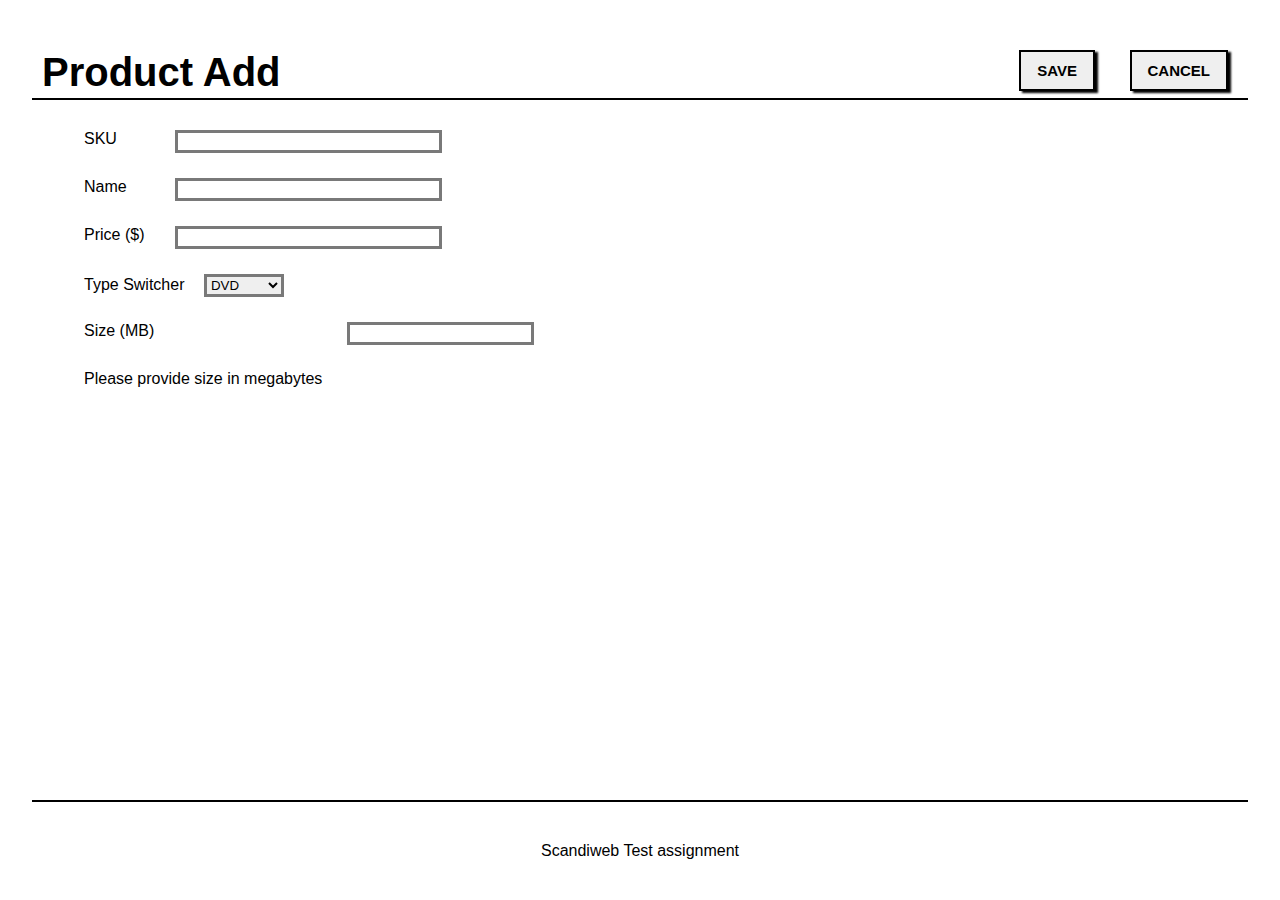
==== add-product.html @ 65190ad7 "card for each product" ====
<!DOCTYPE html>
<html lang="en">

<head>
	<meta charset="UTF-8">
	<meta http-equiv="X-UA-Compatible" content="IE=edge">
	<meta name="viewport" content="width=device-width, initial-scale=1.0">
	<link rel="stylesheet" href="./css/global.css">
	<link rel="stylesheet" href="./css/add.css">
	<script src="./js/type.js" defer></script>
	<title>Product Add</title>
</head>

<body>
	<header>
		<h1>Product Add</h1>
		<div>
			<button>SAVE</button>
			<button onclick="location.href='/product-list/'">CANCEL</button>
		</div>
	</header>
	<main>
		<form action="" id="product_form">
			<div>
				<label for="sku">SKU</label>
				<span><input type="text" id="sku" name="sku" size="30"></span>
				<label for="name">Name</label>
				<span><input type="text" id="name" name="name" size="30"></span>
				<label for="price">Price ($)</label>
				<span><input type="text" id="price" name="price" size="30"></span>
			</div>
			<label for="productTypes">Type Switcher</label>
			<select name="productType" id="productType">
				<option value="dvd" id="DVD">DVD</option>
				<option value="furniture" id="Furniture">Furniture</option>
				<option value="book" id="Book">Book</option>
			</select>
			<div id="dvd-form">
				<label for="size">Size (MB)</label>
				<input type="text" id="size" name="size">
				<p>Please provide size in megabytes</p>
			</div>
			<div id="furniture-form">
				<label for="height">Height (CM)</label>
				<input type="text" id="height" name="height">
				<label for="width">Width (CM)</label>
				<input type="text" id="width" name="width">
				<label for="length">Length (CM)</label>
				<input type="text" id="length" name="length">
				<p>Please provide dimensions in HxWxL format</p>
			</div>
			<div id="book-form">
				<label for="weight">Weight (KG)</label>
				<input type="text" id="weight" name="weight">
				<p>Please provide weight in kilograms</p>
			</div>
		</form>
	</main>
	<footer>
		<p>Scandiweb Test assignment</p>
	</footer>
</body>

</html>
---- css/global.css ----
* {
	font-family:Arial, Helvetica, sans-serif;
	margin: 0;
	box-sizing: border-box;
}

body {
	width: 95%;
	margin: auto;
}

h1 {
	font-size: 40px;
	margin: 50px 0 0 10px
}

header {
	display: flex;
	justify-content: space-between;
	border-bottom: solid 2px black;
	height: 100px;
}

header div {
	margin: 50px 20px 0 0;
}

header button {
	padding: 10px 16px;
	border: solid 2px black;
	box-shadow: 3px 2px 2px black;
	font-size: 15px;
	font-weight: bold;
	cursor: pointer;
}

button + button {
	margin-left: 30px;
}

main {
	min-height: calc(100vh - 100px - 100px);
}


footer {
	display: flex;
	height: 100px;
	justify-content: center;
	align-items: center;
	border-top: solid 2px black;
}
---- css/add.css ----
main {
  width: 90vw;
  margin: 0 auto;
  padding: 30px 20px;
}

form div {
  display: grid;
  grid-template-columns: max-content max-content;
  grid-gap: 25px;
  padding-bottom: 25px;
}

form > label {
  padding-right: 15px;
}

input {
  border: 3px solid rgb(121, 121, 121);
}

input:focus {
  border: 3px solid black;
}

select {
  border: 3px solid rgb(121, 121, 121);
}

select:focus {
  border: 3px solid black;
}

#furniture-form,
#dvd-form,
#book-form {
  display: none;
  width: 20%;
  padding-top: 25px;
}

span {
  display: block;
  overflow: hidden;
  padding: 0px 4px 0px 6px;
}
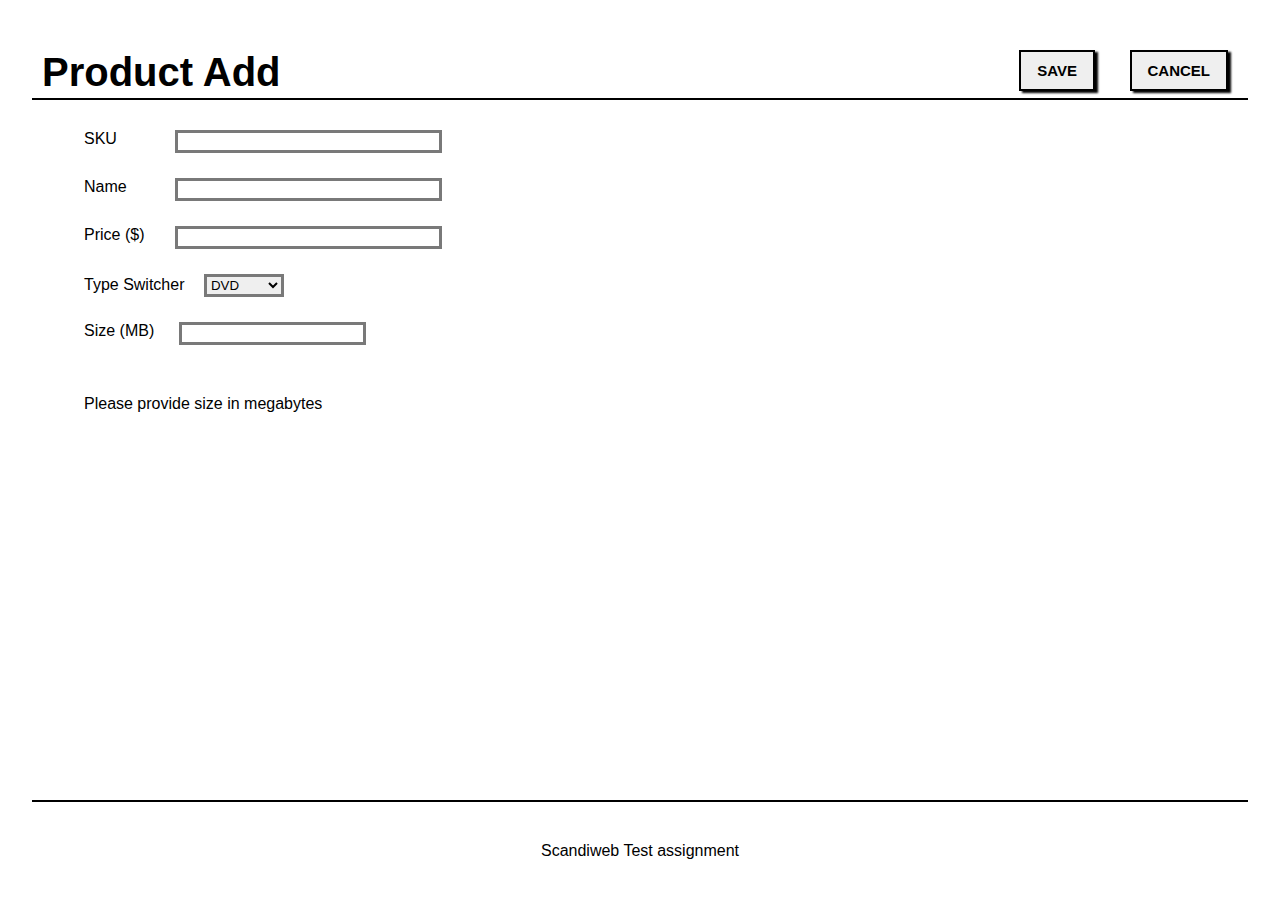
==== commit 22e19a77: "refactor type.js" ====
--- a/add-product.html
+++ b/add-product.html
@@ -1,64 +1,72 @@
 <!DOCTYPE html>
 <html lang="en">
+  <head>
+    <meta charset="UTF-8" />
+    <meta http-equiv="X-UA-Compatible" content="IE=edge" />
+    <meta name="viewport" content="width=device-width, initial-scale=1.0" />
+    <link rel="stylesheet" href="./css/global.css" />
+    <link rel="stylesheet" href="./css/add.css" />
+    <script src="./js/type.js" defer></script>
+    <title>Product Add</title>
+  </head>
 
-<head>
-	<meta charset="UTF-8">
-	<meta http-equiv="X-UA-Compatible" content="IE=edge">
-	<meta name="viewport" content="width=device-width, initial-scale=1.0">
-	<link rel="stylesheet" href="./css/global.css">
-	<link rel="stylesheet" href="./css/add.css">
-	<script src="./js/type.js" defer></script>
-	<title>Product Add</title>
-</head>
-
-<body>
-	<header>
-		<h1>Product Add</h1>
-		<div>
-			<button>SAVE</button>
-			<button onclick="location.href='/product-list/'">CANCEL</button>
-		</div>
-	</header>
-	<main>
-		<form action="" id="product_form">
-			<div>
-				<label for="sku">SKU</label>
-				<span><input type="text" id="sku" name="sku" size="30"></span>
-				<label for="name">Name</label>
-				<span><input type="text" id="name" name="name" size="30"></span>
-				<label for="price">Price ($)</label>
-				<span><input type="text" id="price" name="price" size="30"></span>
-			</div>
-			<label for="productTypes">Type Switcher</label>
-			<select name="productType" id="productType">
-				<option value="dvd" id="DVD">DVD</option>
-				<option value="furniture" id="Furniture">Furniture</option>
-				<option value="book" id="Book">Book</option>
-			</select>
-			<div id="dvd-form">
-				<label for="size">Size (MB)</label>
-				<input type="text" id="size" name="size">
-				<p>Please provide size in megabytes</p>
-			</div>
-			<div id="furniture-form">
-				<label for="height">Height (CM)</label>
-				<input type="text" id="height" name="height">
-				<label for="width">Width (CM)</label>
-				<input type="text" id="width" name="width">
-				<label for="length">Length (CM)</label>
-				<input type="text" id="length" name="length">
-				<p>Please provide dimensions in HxWxL format</p>
-			</div>
-			<div id="book-form">
-				<label for="weight">Weight (KG)</label>
-				<input type="text" id="weight" name="weight">
-				<p>Please provide weight in kilograms</p>
-			</div>
-		</form>
-	</main>
-	<footer>
-		<p>Scandiweb Test assignment</p>
-	</footer>
-</body>
-
-</html>+  <body>
+    <header>
+      <h1>Product Add</h1>
+      <div>
+        <button type="submit" name="submit" form="product_form">SAVE</button>
+        <button onclick="location.href='/product-list/'">CANCEL</button>
+      </div>
+    </header>
+    <main>
+      <form
+        action="./includes/createProduct.inc.php"
+        id="product_form"
+        method="post"
+      >
+        <div>
+          <label for="sku">SKU</label>
+          <span><input type="text" id="sku" name="sku" size="30" /></span>
+          <label for="name">Name</label>
+          <span><input type="text" id="name" name="name" size="30" /></span>
+          <label for="price">Price ($)</label>
+          <span><input type="text" id="price" name="price" size="30" /></span>
+        </div>
+        <label for="productTypes">Type Switcher</label>
+        <select name="productType" id="productType">
+          <option value="dvd" id="DVD">DVD</option>
+          <option value="furniture" id="Furniture">Furniture</option>
+          <option value="book" id="Book">Book</option>
+        </select>
+        <div id="dvd-form">
+          <div>
+            <label for="size">Size (MB)</label>
+            <input type="text" id="size" name="size" />
+          </div>
+          <p>Please provide size in megabytes</p>
+        </div>
+        <div id="furniture-form">
+          <div>
+            <label for="height">Height (CM)</label>
+            <input type="text" id="height" name="height" />
+            <label for="width">Width (CM)</label>
+            <input type="text" id="width" name="width" />
+            <label for="length">Length (CM)</label>
+            <input type="text" id="length" name="length" />
+          </div>
+          <p>Please provide dimensions in HxWxL format</p>
+        </div>
+        <div id="book-form">
+          <div>
+            <label for="weight">Weight (KG)</label>
+            <input type="text" id="weight" name="weight" />
+          </div>
+          <p>Please provide weight in kilograms</p>
+        </div>
+      </form>
+    </main>
+    <footer>
+      <p>Scandiweb Test assignment</p>
+    </footer>
+  </body>
+</html>
--- a/css/add.css
+++ b/css/add.css
@@ -35,6 +35,7 @@
 #dvd-form,
 #book-form {
   display: none;
+  grid-template-columns: repeat(1,1fr);
   width: 20%;
   padding-top: 25px;
 }
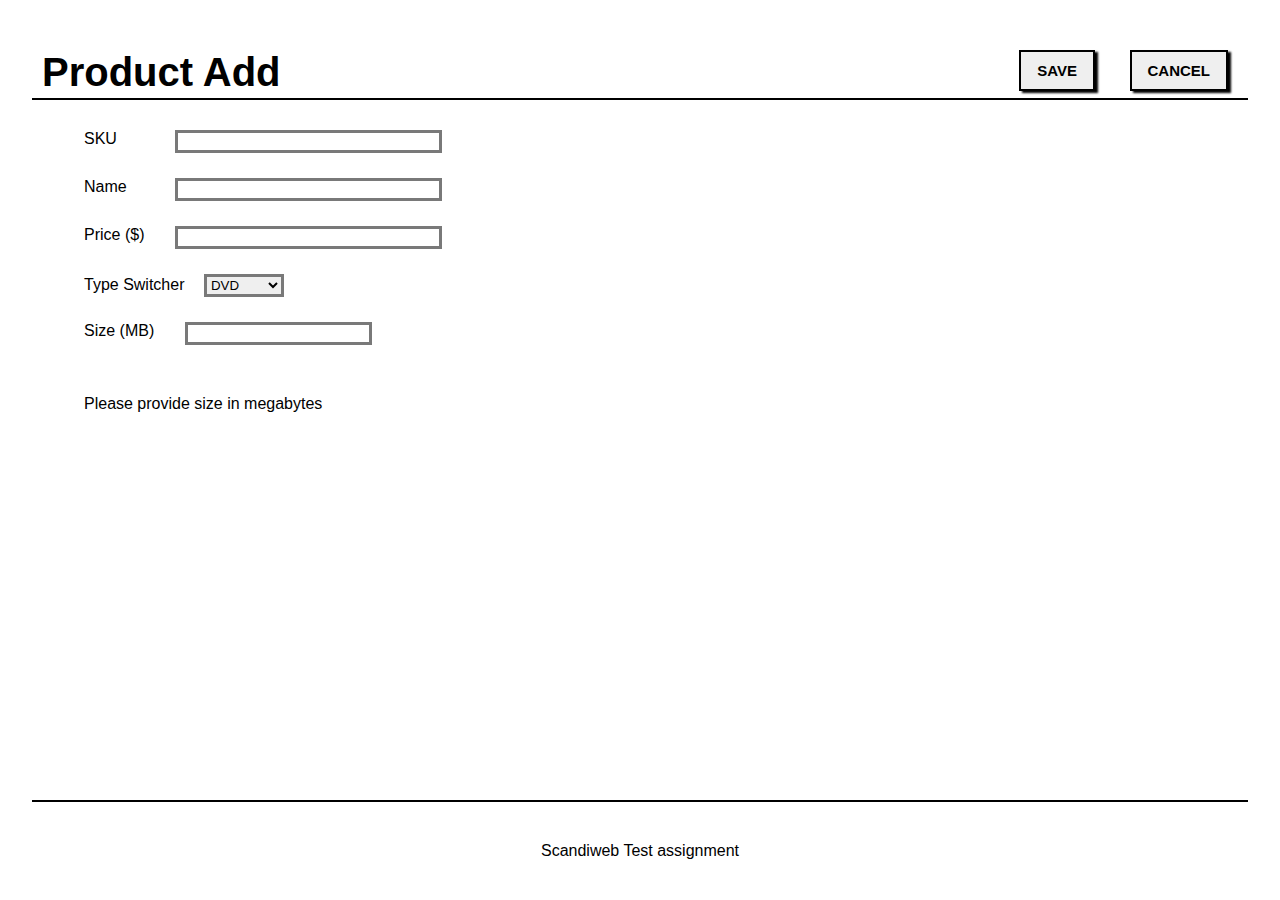
==== commit 97d8bc3d: "Working validation for each type measurements using AJAX" ====
--- a/add-product.html
+++ b/add-product.html
@@ -7,6 +7,8 @@
     <link rel="stylesheet" href="./css/global.css" />
     <link rel="stylesheet" href="./css/add.css" />
     <script src="./js/type.js" defer></script>
+    <script src="https://code.jquery.com/jquery-3.6.0.min.js" integrity="sha256-/xUj+3OJU5yExlq6GSYGSHk7tPXikynS7ogEvDej/m4=" crossorigin="anonymous"></script>
+    <script src="./js/form.js" defer></script>
     <title>Product Add</title>
   </head>
 
@@ -14,37 +16,46 @@
     <header>
       <h1>Product Add</h1>
       <div>
-        <button type="submit" name="submit" form="product_form">SAVE</button>
+        <button type="submit" id="submit" name="submit" form="product_form">SAVE</button>
         <button onclick="location.href='/product-list/'">CANCEL</button>
       </div>
     </header>
+
     <main>
-      <form
-        action="./includes/createProduct.inc.php"
-        id="product_form"
-        method="post"
-      >
+      <form action="" id="product_form" method="post">
+
         <div>
           <label for="sku">SKU</label>
-          <span><input type="text" id="sku" name="sku" size="30" /></span>
+          <span>
+            <input type="text" id="sku" name="sku" size="30" />
+          </span>
           <label for="name">Name</label>
-          <span><input type="text" id="name" name="name" size="30" /></span>
+          <span>
+            <input type="text" id="name" name="name" size="30" />
+          </span>
           <label for="price">Price ($)</label>
-          <span><input type="text" id="price" name="price" size="30" /></span>
+          <span>
+            <input type="text" id="price" name="price" size="30" />
+          </span>
         </div>
+
         <label for="productTypes">Type Switcher</label>
         <select name="productType" id="productType">
           <option value="dvd" id="DVD">DVD</option>
           <option value="furniture" id="Furniture">Furniture</option>
           <option value="book" id="Book">Book</option>
         </select>
+
         <div id="dvd-form">
           <div>
             <label for="size">Size (MB)</label>
-            <input type="text" id="size" name="size" />
+            <span>
+              <input type="text" id="size" name="size" />
+            </span>
           </div>
           <p>Please provide size in megabytes</p>
         </div>
+        
         <div id="furniture-form">
           <div>
             <label for="height">Height (CM)</label>
@@ -56,6 +67,7 @@
           </div>
           <p>Please provide dimensions in HxWxL format</p>
         </div>
+
         <div id="book-form">
           <div>
             <label for="weight">Weight (KG)</label>
@@ -63,10 +75,13 @@
           </div>
           <p>Please provide weight in kilograms</p>
         </div>
+        
       </form>
     </main>
+
     <footer>
       <p>Scandiweb Test assignment</p>
     </footer>
+
   </body>
 </html>
--- a/css/add.css
+++ b/css/add.css
@@ -35,7 +35,7 @@
 #dvd-form,
 #book-form {
   display: none;
-  grid-template-columns: repeat(1,1fr);
+  grid-template-columns: repeat(1, 1fr);
   width: 20%;
   padding-top: 25px;
 }
@@ -44,4 +44,8 @@
   display: block;
   overflow: hidden;
   padding: 0px 4px 0px 6px;
-}+}
+
+.error {
+  color: red;
+}
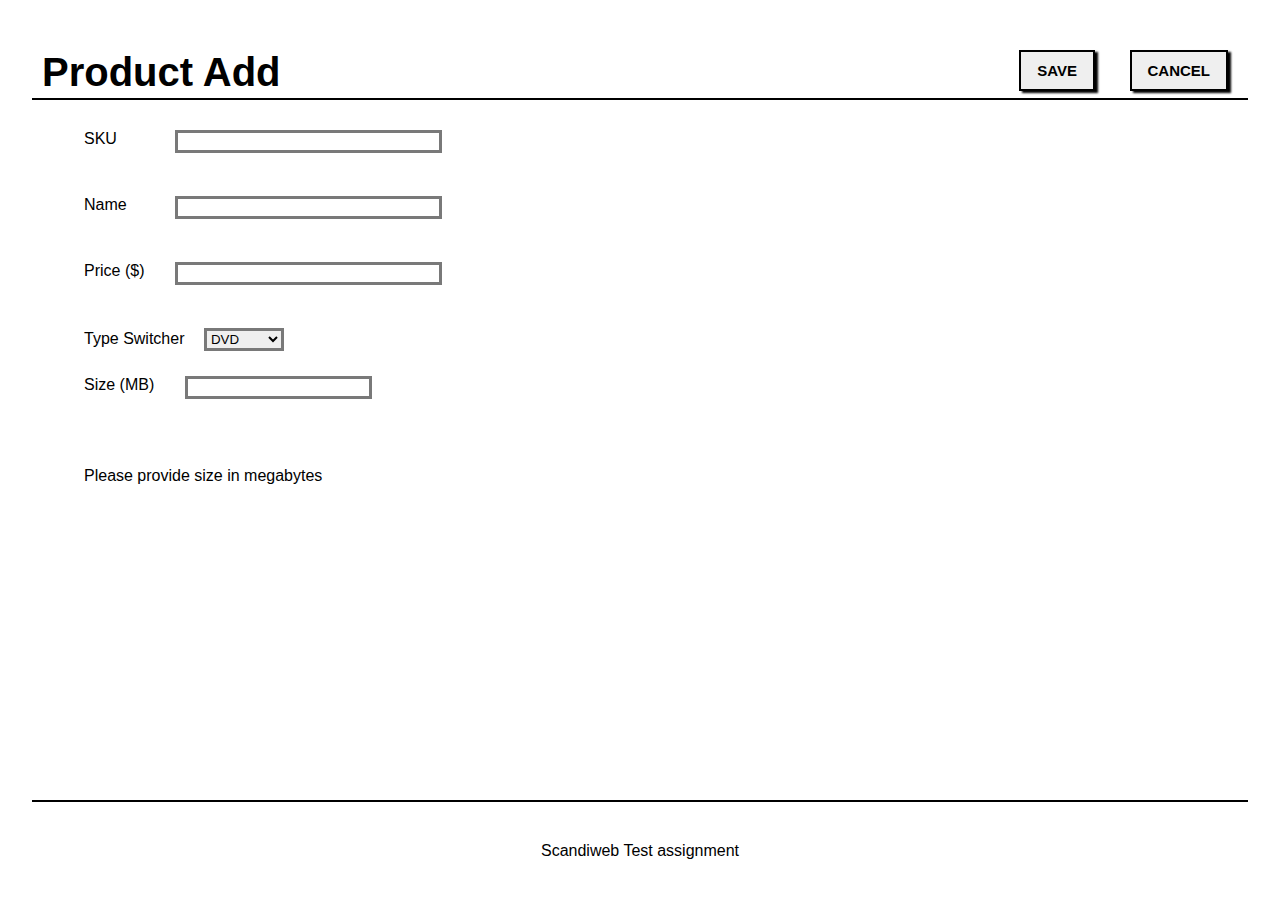
==== commit dd3cb329: "Validates SKU if it already exists" ====
--- a/add-product.html
+++ b/add-product.html
@@ -7,7 +7,11 @@
     <link rel="stylesheet" href="./css/global.css" />
     <link rel="stylesheet" href="./css/add.css" />
     <script src="./js/type.js" defer></script>
-    <script src="https://code.jquery.com/jquery-3.6.0.min.js" integrity="sha256-/xUj+3OJU5yExlq6GSYGSHk7tPXikynS7ogEvDej/m4=" crossorigin="anonymous"></script>
+    <script
+      src="https://code.jquery.com/jquery-3.6.0.min.js"
+      integrity="sha256-/xUj+3OJU5yExlq6GSYGSHk7tPXikynS7ogEvDej/m4="
+      crossorigin="anonymous"
+    ></script>
     <script src="./js/form.js" defer></script>
     <title>Product Add</title>
   </head>
@@ -16,26 +20,30 @@
     <header>
       <h1>Product Add</h1>
       <div>
-        <button type="submit" id="submit" name="submit" form="product_form">SAVE</button>
+        <button type="submit" id="submit" name="submit" form="product_form">
+          SAVE
+        </button>
         <button onclick="location.href='/product-list/'">CANCEL</button>
       </div>
     </header>
 
     <main>
       <form action="" id="product_form" method="post">
-
         <div>
           <label for="sku">SKU</label>
           <span>
             <input type="text" id="sku" name="sku" size="30" />
+            <p id="sku-error"><br></p>
           </span>
           <label for="name">Name</label>
           <span>
             <input type="text" id="name" name="name" size="30" />
+            <p id="name-error"><br></p>
           </span>
           <label for="price">Price ($)</label>
           <span>
             <input type="text" id="price" name="price" size="30" />
+            <p id="price-error"><br></p>
           </span>
         </div>
 
@@ -51,19 +59,29 @@
             <label for="size">Size (MB)</label>
             <span>
               <input type="text" id="size" name="size" />
+              <p id="size-error"><br></p>
             </span>
           </div>
           <p>Please provide size in megabytes</p>
         </div>
-        
+
         <div id="furniture-form">
           <div>
             <label for="height">Height (CM)</label>
-            <input type="text" id="height" name="height" />
+            <span>
+              <input type="text" id="height" name="height" />
+              <p id="height-error"><br></p>
+            </span>
             <label for="width">Width (CM)</label>
-            <input type="text" id="width" name="width" />
+            <span>
+              <input type="text" id="width" name="width" />
+              <p id="width-error"><br></p>
+            </span>
             <label for="length">Length (CM)</label>
-            <input type="text" id="length" name="length" />
+            <span>
+              <input type="text" id="length" name="length" />
+              <p id="length-error"><br></p>
+            </span>
           </div>
           <p>Please provide dimensions in HxWxL format</p>
         </div>
@@ -71,17 +89,18 @@
         <div id="book-form">
           <div>
             <label for="weight">Weight (KG)</label>
-            <input type="text" id="weight" name="weight" />
+            <span>
+              <input type="text" id="weight" name="weight" />
+              <p id="weight-error"><br></p>
+            </span>
           </div>
           <p>Please provide weight in kilograms</p>
         </div>
-        
       </form>
     </main>
 
     <footer>
       <p>Scandiweb Test assignment</p>
     </footer>
-
   </body>
 </html>
--- a/css/add.css
+++ b/css/add.css
@@ -46,6 +46,7 @@
   padding: 0px 4px 0px 6px;
 }
 
-.error {
+/* Select all id that end with -error */
+p[id$="-error"] {
   color: red;
 }
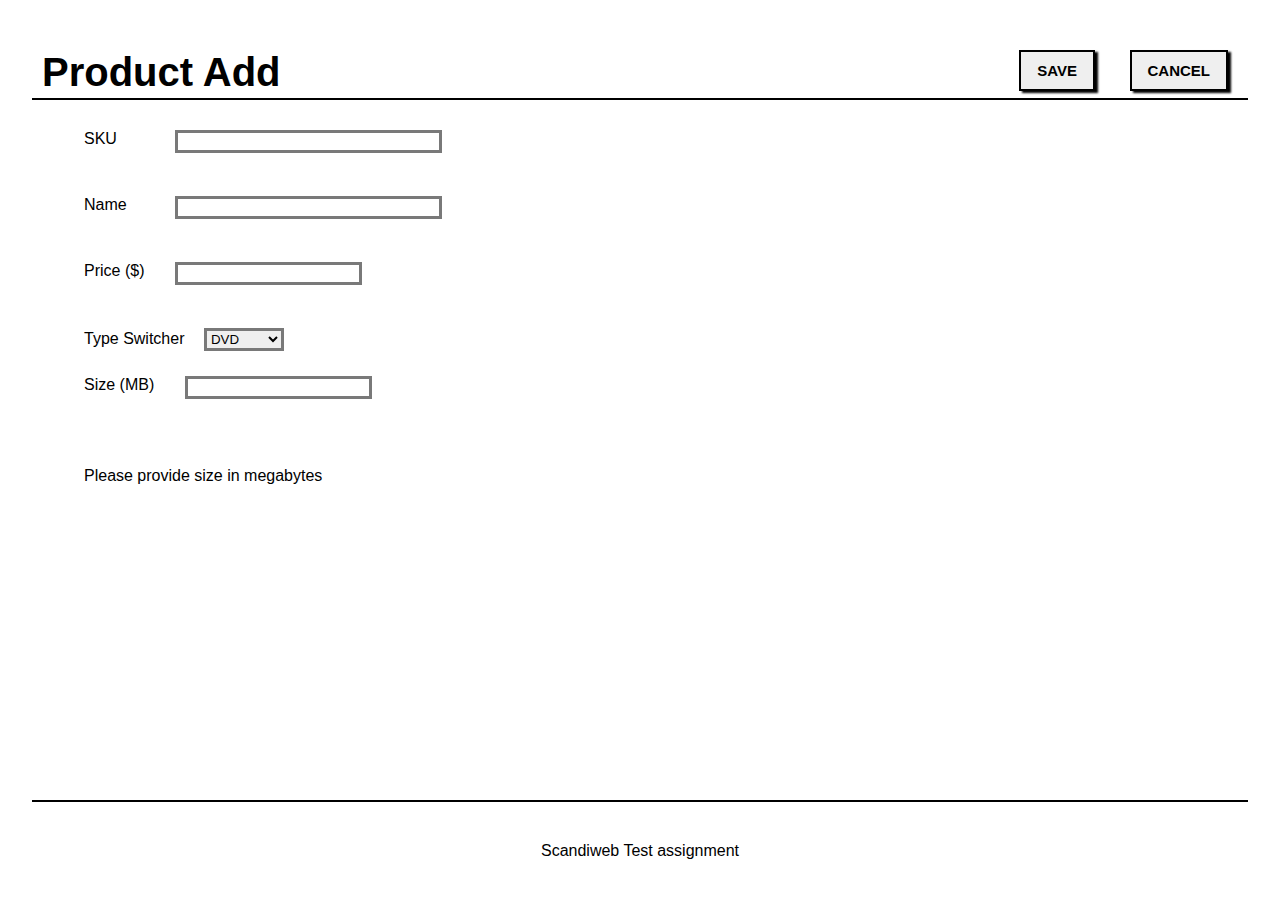
==== commit 575d395a: "container element for products" ====
--- a/add-product.html
+++ b/add-product.html
@@ -42,7 +42,7 @@
           </span>
           <label for="price">Price ($)</label>
           <span>
-            <input type="text" id="price" name="price" size="30" />
+            <input type="number" id="price" name="price" size="30" />
             <p id="price-error"><br></p>
           </span>
         </div>
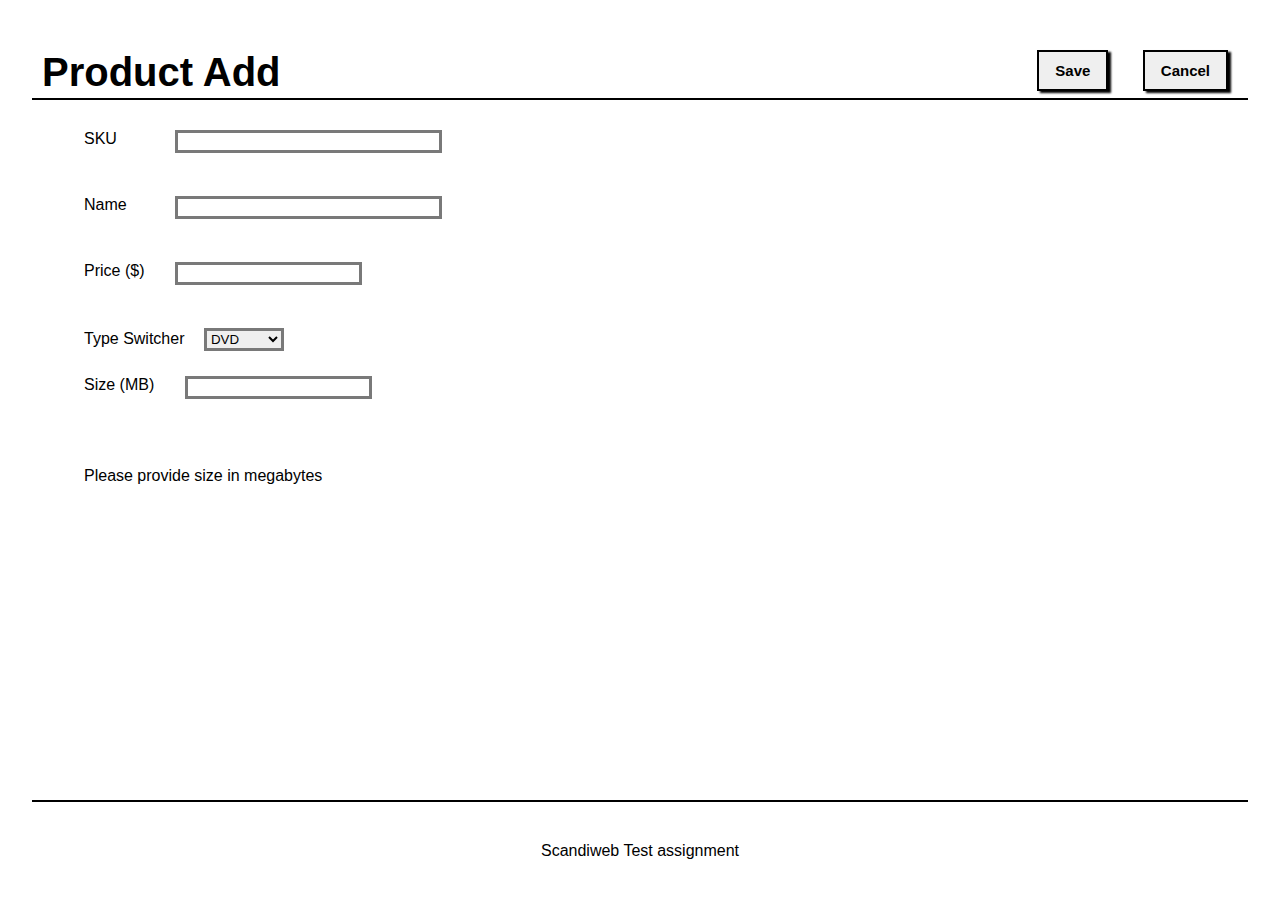
==== commit 10fb65a5: "compatible with hostinger" ====
--- a/add-product.html
+++ b/add-product.html
@@ -21,9 +21,9 @@
       <h1>Product Add</h1>
       <div>
         <button type="submit" id="submit" name="submit" form="product_form">
-          SAVE
+          Save
         </button>
-        <button onclick="location.href='/product-list/'">CANCEL</button>
+        <button onclick="location.href='/'">Cancel</button>
       </div>
     </header>
 
@@ -33,17 +33,17 @@
           <label for="sku">SKU</label>
           <span>
             <input type="text" id="sku" name="sku" size="30" />
-            <p id="sku-error"><br></p>
+            <p id="sku-error"><br /></p>
           </span>
           <label for="name">Name</label>
           <span>
             <input type="text" id="name" name="name" size="30" />
-            <p id="name-error"><br></p>
+            <p id="name-error"><br /></p>
           </span>
           <label for="price">Price ($)</label>
           <span>
             <input type="number" id="price" name="price" size="30" />
-            <p id="price-error"><br></p>
+            <p id="price-error"><br /></p>
           </span>
         </div>
 
@@ -59,7 +59,7 @@
             <label for="size">Size (MB)</label>
             <span>
               <input type="text" id="size" name="size" />
-              <p id="size-error"><br></p>
+              <p id="size-error"><br /></p>
             </span>
           </div>
           <p>Please provide size in megabytes</p>
@@ -70,17 +70,17 @@
             <label for="height">Height (CM)</label>
             <span>
               <input type="text" id="height" name="height" />
-              <p id="height-error"><br></p>
+              <p id="height-error"><br /></p>
             </span>
             <label for="width">Width (CM)</label>
             <span>
               <input type="text" id="width" name="width" />
-              <p id="width-error"><br></p>
+              <p id="width-error"><br /></p>
             </span>
             <label for="length">Length (CM)</label>
             <span>
               <input type="text" id="length" name="length" />
-              <p id="length-error"><br></p>
+              <p id="length-error"><br /></p>
             </span>
           </div>
           <p>Please provide dimensions in HxWxL format</p>
@@ -91,7 +91,7 @@
             <label for="weight">Weight (KG)</label>
             <span>
               <input type="text" id="weight" name="weight" />
-              <p id="weight-error"><br></p>
+              <p id="weight-error"><br /></p>
             </span>
           </div>
           <p>Please provide weight in kilograms</p>
--- a/css/global.css
+++ b/css/global.css
@@ -1,52 +1,51 @@
 * {
-	font-family:Arial, Helvetica, sans-serif;
-	margin: 0;
-	box-sizing: border-box;
+  font-family: Arial, Helvetica, sans-serif;
+  margin: 0;
+  box-sizing: border-box;
 }
 
 body {
-	width: 95%;
-	margin: auto;
+  width: 95%;
+  margin: auto;
 }
 
 h1 {
-	font-size: 40px;
-	margin: 50px 0 0 10px
+  font-size: 40px;
+  margin: 50px 0 0 10px;
 }
 
 header {
-	display: flex;
-	justify-content: space-between;
-	border-bottom: solid 2px black;
-	height: 100px;
+  display: flex;
+  justify-content: space-between;
+  border-bottom: solid 2px black;
+  height: 100px;
 }
 
 header div {
-	margin: 50px 20px 0 0;
+  margin: 50px 20px 0 0;
 }
 
 header button {
-	padding: 10px 16px;
-	border: solid 2px black;
-	box-shadow: 3px 2px 2px black;
-	font-size: 15px;
-	font-weight: bold;
-	cursor: pointer;
+  padding: 10px 16px;
+  border: solid 2px black;
+  box-shadow: 3px 2px 2px black;
+  font-size: 15px;
+  font-weight: bold;
+  cursor: pointer;
 }
 
 button + button {
-	margin-left: 30px;
+  margin-left: 30px;
 }
 
 main {
-	min-height: calc(100vh - 100px - 100px);
+  min-height: calc(100vh - 100px - 100px);
 }
 
-
 footer {
-	display: flex;
-	height: 100px;
-	justify-content: center;
-	align-items: center;
-	border-top: solid 2px black;
-}+  display: flex;
+  height: 100px;
+  justify-content: center;
+  align-items: center;
+  border-top: solid 2px black;
+}
